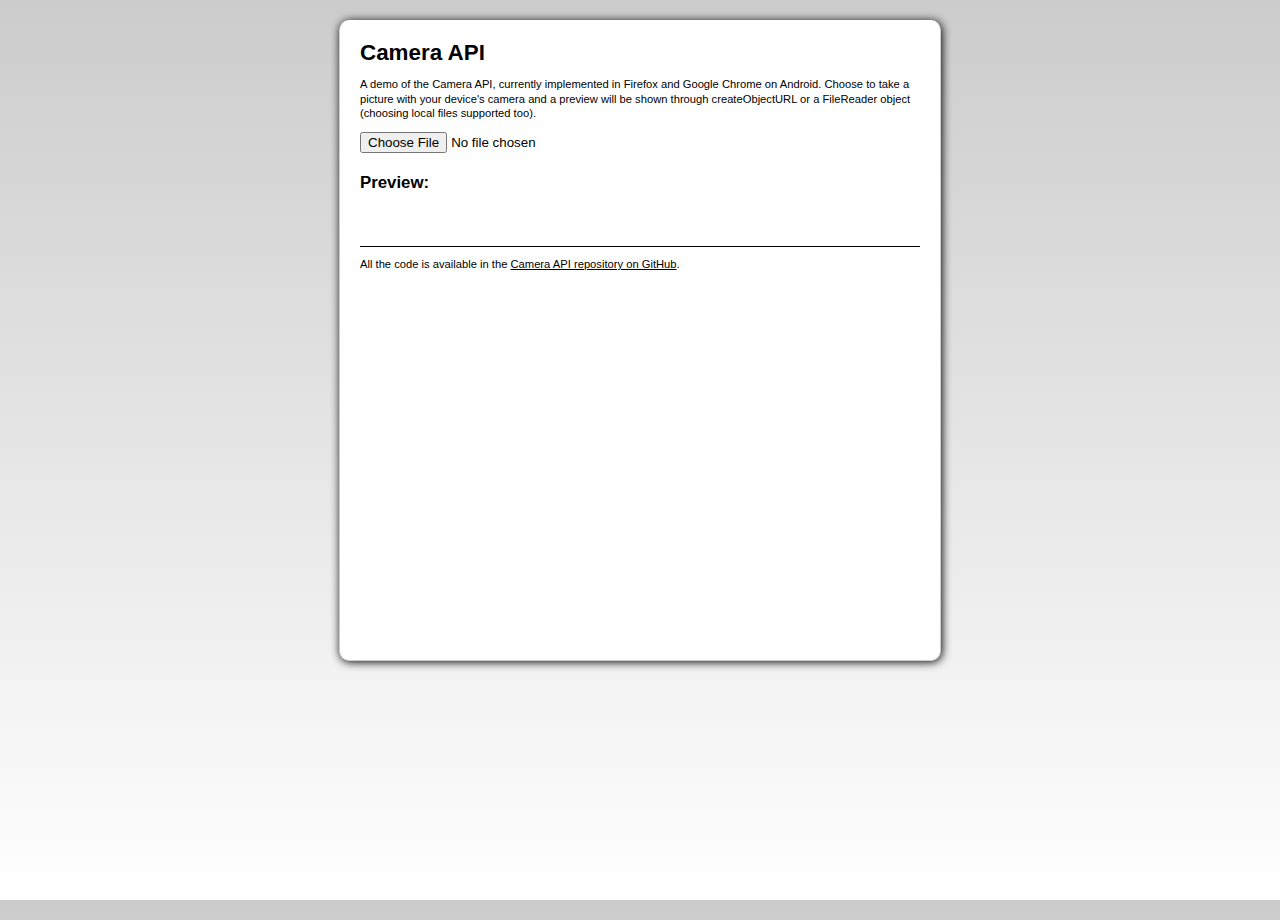
==== index.html @ 3ce79f3b "tes" ====
<!DOCTYPE html>
<html>
    <head>
        <meta charset="utf-8">
        <title>Camera API</title>
        <link rel="stylesheet" href="css/base.css" type="text/css" media="screen">
    </head>

    <body>

        <div class="container">
            <h1>Camera API</h1>

            <section class="main-content">
                <p>A demo of the Camera API, currently implemented in Firefox and Google Chrome on Android. Choose to take a picture with your device's camera and a preview will be shown through createObjectURL or a FileReader object (choosing local files supported too).</p>
                
                <p>
                    <input type="file" id="take-picture" accept="image/*">
                </p>

                <h2>Preview:</h2>
                <p>
                    <img src="about:blank" alt="" id="show-picture">
                </p>

                <p id="error"></p>

            </section>

            <p class="footer">All the code is available in the <a href="https://github.com/robnyman/robnyman.github.com/tree/master/camera-api">Camera API repository on GitHub</a>.</p>
        </div>


        <script src="js/base.js"></script>


    </body>
</html>
---- css/base.css ----
/* General font styles */
html {
	font: 100%/1.3 Verdana, Helvetica, Arial, sans-serif;
    height: 100%;
}

body {
	font: 70%/1.3 Verdana, Helvetica, Arial, sans-serif;
}

h1 {
	font: bold 2em Arial, sans-serif;
}
                       
h2 {                     
	font: bold 1.5em Arial, sans-serif;
}
                       
h3 {                     
	font: bold 1.25em Arial, sans-serif;
}
                       
h4 {                     
	font: bold 1.1em Arial, sans-serif;
}

/* Default resetting */
html, body, form, fieldset, legend, dt, dd {
	margin: 0;
	padding: 0;
}

h1, h2, h3, h4, h5, h6, p, ul, ol, dl {
	margin: 0 0 1em;
	padding: 0;
}

h1, h2, h3, h4, h5, h6 {
	margin-bottom: 0.5em;
}

h2 {
    margin-top: 20px;
}

pre {
	font-size: 1.5em;
}

li, dd {
	margin-left: 1.5em;
}

img {
    border: none;
	vertical-align: middle;
}

/* Basic element styles */
a {
	color: #000;
}

a:hover {
	text-decoration: underline;
}

html {
	color: #000;
	min-height: 100%;	
}

body {
    min-height: 100%;
    background-image: -moz-linear-gradient(top, #ccc, #fff);
    background-image: -webkit-linear-gradient(top, #ccc, #fff);
    padding-top: 20px;
}


body {
	margin-bottom: 30px;
}

ul {
    margin: 10px 0;
}


/* Structure */
.container {
    width: 560px;
	min-height: 600px;
	background: #fff;
	border: 1px solid #ccc;
	border-top: none;
	margin: 0 auto;
	padding: 20px;
	-moz-border-radius: 10px;
	-webkit-border-radius: 10px;
	border-radius: 10px;
	-moz-box-shadow: 1px 1px 10px #000;
	-webkit-box-shadow: 1px 1px 5px #000;
	box-shadow: 1px 1px 10px #000;
}

@media screen and (max-width: 320px) {
    #container {
        width: 280px;
        padding: 10px;
    }
}

button {
    display: block;
    margin-bottom: 20px;
}

#error {
    color: #f00;
}

.footer {
    border-top: 1px solid #000;
    margin-top: 30px;
    padding-top: 10px;
}
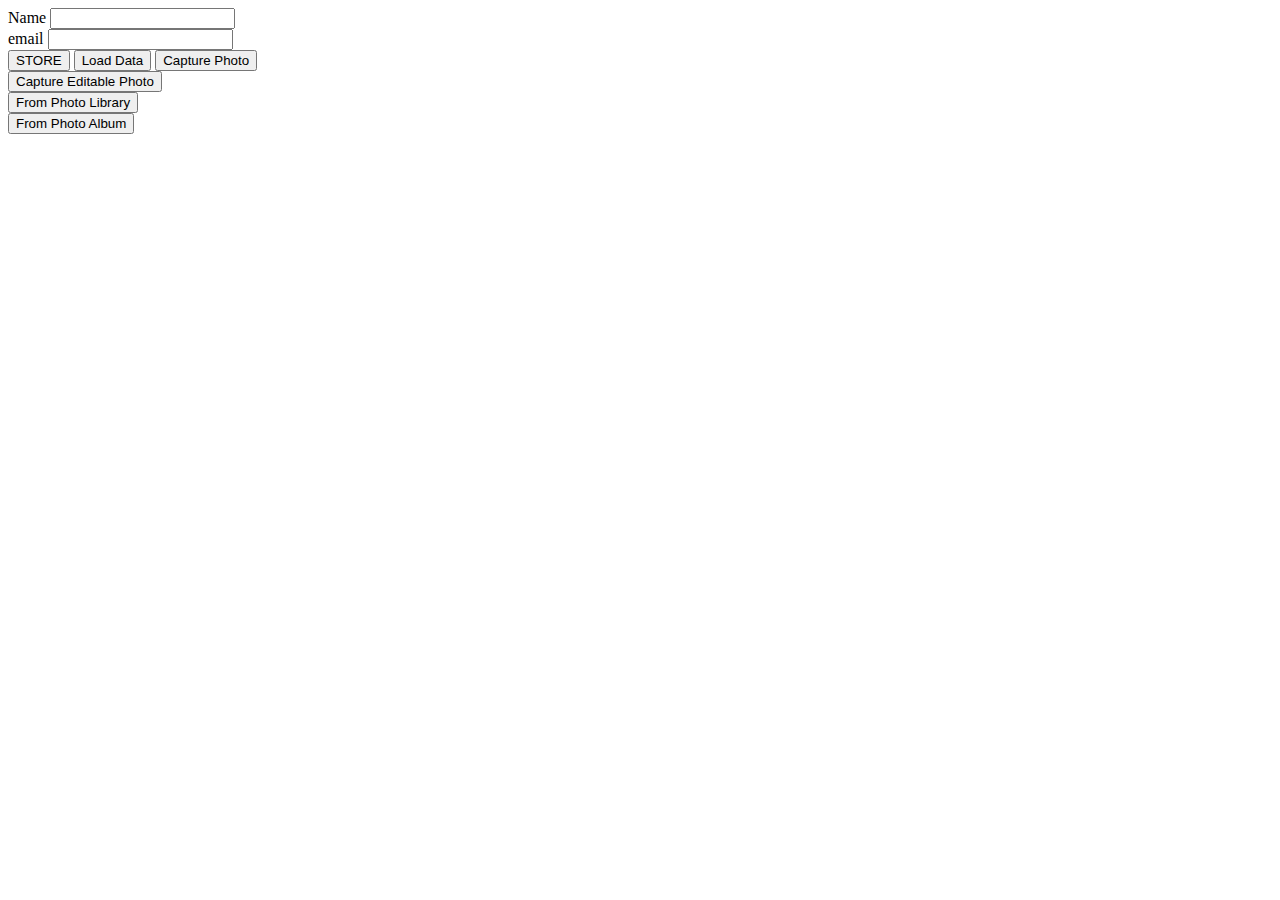
==== commit 0802f1fc: "k" ====
--- a/index.html
+++ b/index.html
@@ -1,38 +1,133 @@
-<!DOCTYPE html>
 <html>
-    <head>
-        <meta charset="utf-8">
-        <title>Camera API</title>
-        <link rel="stylesheet" href="css/base.css" type="text/css" media="screen">
-    </head>
-
-    <body>
-
-        <div class="container">
-            <h1>Camera API</h1>
-
-            <section class="main-content">
-                <p>A demo of the Camera API, currently implemented in Firefox and Google Chrome on Android. Choose to take a picture with your device's camera and a preview will be shown through createObjectURL or a FileReader object (choosing local files supported too).</p>
-                
-                <p>
-                    <input type="file" id="take-picture" accept="image/*">
-                </p>
-
-                <h2>Preview:</h2>
-                <p>
-                    <img src="about:blank" alt="" id="show-picture">
-                </p>
-
-                <p id="error"></p>
-
-            </section>
-
-            <p class="footer">All the code is available in the <a href="https://github.com/robnyman/robnyman.github.com/tree/master/camera-api">Camera API repository on GitHub</a>.</p>
-        </div>
+<head>
+<meta http-equiv="Content-Type" content="text/html; charset=UTF-8" />
+<meta name="format-detection" content="telephone=no" />
+<meta name="viewport" content="user-scalable=no, initial-scale=1, maximum-scale=1, minimum-scale=1, width=device-width, height=device-height" />
 
 
-        <script src="js/base.js"></script>
 
+<script>
 
-    </body>
+    var pictureSource;   // picture source
+    var destinationType; // sets the format of returned value
+	
+	
+ document.addEventListener("deviceready",onDeviceReady,false);
+ 
+ 
+window.onload=function()
+{
+	document.getElementById("btnStore").addEventListener('click', storeData,false);
+	document.getElementById("btnLoadData").addEventListener('click', loadData,false);
+	}
+	
+	 function onDeviceReady() {
+        pictureSource=navigator.camera.PictureSourceType;
+        destinationType=navigator.camera.DestinationType;
+    }
+	// Called when a photo is successfully retrieved
+    //
+    function onPhotoDataSuccess(imageData) {
+      // Uncomment to view the base64-encoded image data
+      // console.log(imageData);
+
+      // Get image handle
+      //
+      var smallImage = document.getElementById('smallImage');
+
+      // Unhide image elements
+      //
+      smallImage.style.display = 'block';
+
+      // Show the captured photo
+      // The inline CSS rules are used to resize the image
+      //
+      smallImage.src = "data:image/jpeg;base64," + imageData;
+    }
+
+    // Called when a photo is successfully retrieved
+    //
+    function onPhotoURISuccess(imageURI) {
+      // Uncomment to view the image file URI
+      // console.log(imageURI);
+
+      // Get image handle
+      //
+      var largeImage = document.getElementById('largeImage');
+
+      // Unhide image elements
+      //
+      largeImage.style.display = 'block';
+
+      // Show the captured photo
+      // The inline CSS rules are used to resize the image
+      //
+      largeImage.src = imageURI;
+    }
+
+    // A button will call this function
+    //
+    function capturePhoto() {
+      // Take picture using device camera and retrieve image as base64-encoded string
+      navigator.camera.getPicture(onPhotoDataSuccess, onFail, { quality: 50,
+        destinationType: destinationType.DATA_URL });
+    }
+
+    // A button will call this function
+    //
+    function capturePhotoEdit() {
+      // Take picture using device camera, allow edit, and retrieve image as base64-encoded string
+      navigator.camera.getPicture(onPhotoDataSuccess, onFail, { quality: 20, allowEdit: true,
+        destinationType: destinationType.DATA_URL });
+    }
+
+    // A button will call this function
+    //
+    function getPhoto(source) {
+      // Retrieve image file location from specified source
+      navigator.camera.getPicture(onPhotoURISuccess, onFail, { quality: 50,
+        destinationType: destinationType.FILE_URI,
+        sourceType: source });
+    }
+
+    // Called if something bad happens.
+    //
+    function onFail(message) {
+      alert('Failed because: ' + message);
+    }
+
+	function storeData()
+	{
+		var name = document.getElementById('name').value;
+		var email = document.getElementById('email').value;
+		
+		localStorage.setItem('name', name);
+		localStorage.setItem('email', email);
+	}
+		
+		function loadData()
+		{
+			var name = localStorage.getItem('name');
+			var name = localStorage.getItem('email');
+			alert(name + " " + email);
+		}
+		</script>
+
+<title>STORE</title>
+</head>
+<body>
+<label for="name">Name</label>
+<input type="text" id="name" /><br />
+<label for="email">email</label>
+<input type="text" id="email" /><br />
+<button id="btnStore">STORE</button>
+<button id="btnLoadData">Load Data</button>
+
+<button onclick="capturePhoto();">Capture Photo</button> <br>
+    <button onclick="capturePhotoEdit();">Capture Editable Photo</button> <br>
+    <button onclick="getPhoto(pictureSource.PHOTOLIBRARY);">From Photo Library</button><br>
+    <button onclick="getPhoto(pictureSource.SAVEDPHOTOALBUM);">From Photo Album</button><br>
+    <img style="display:none;width:60px;height:60px;" id="smallImage" src="" />
+    <img style="display:none;" id="largeImage" src="" />
+</body>
 </html>
